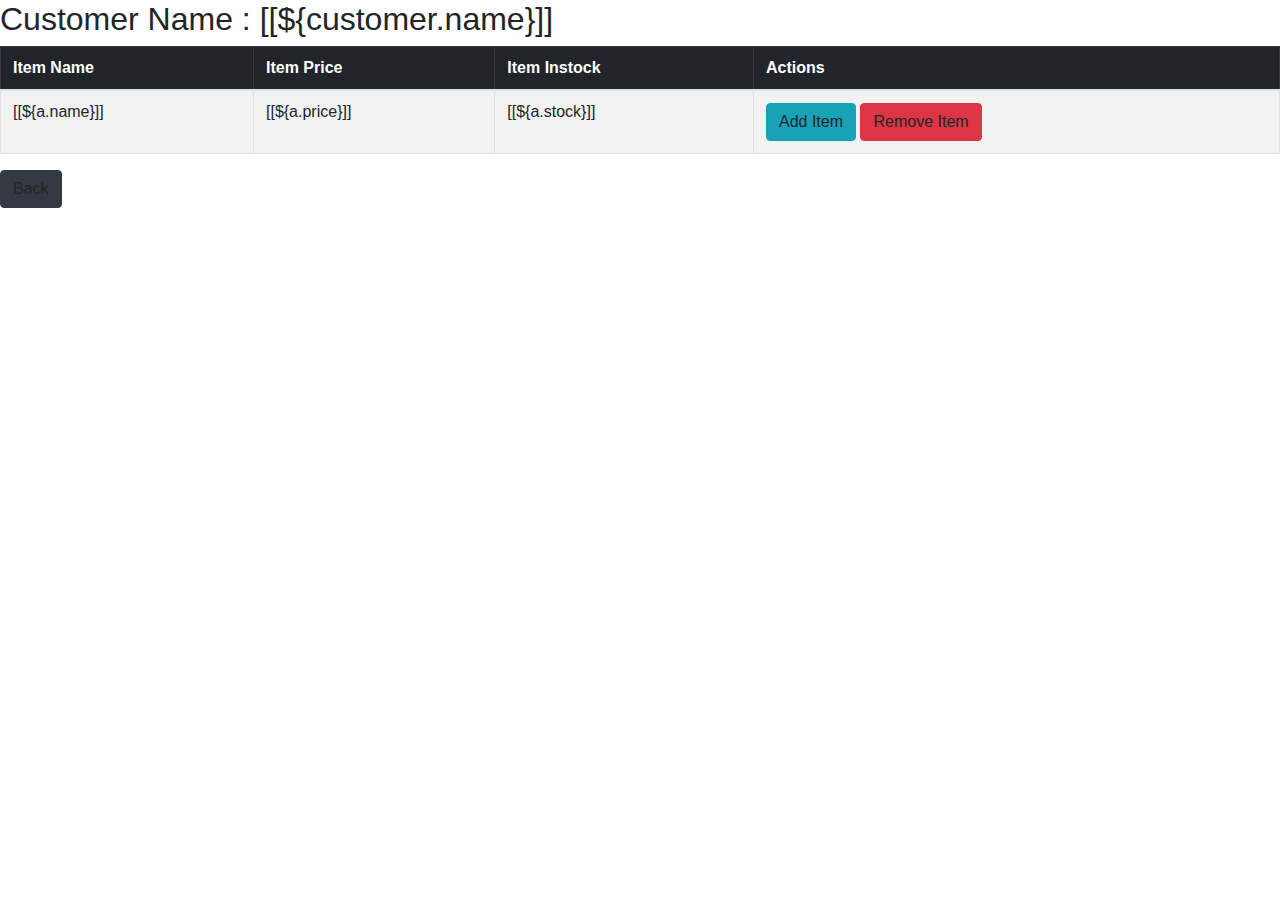
==== src/main/resources/templates/cust_items.html @ f0ff04b4 "My commit" ====
<html xmlns:th="http://www.thymeleaf.org">
<head>
    <title>Home Page</title>

    <link rel="stylesheet" href="https://maxcdn.bootstrapcdn.com/bootstrap/4.0.0/css/bootstrap.min.css" integrity="sha384-Gn5384xqQ1aoWXA+058RXPxPg6fy4IWvTNh0E263XmFcJlSAwiGgFAW/dAiS6JXm" crossorigin="anonymous">
    <link rel="stylesheet" th:href="@{/css/header.css}">
    <link rel="stylesheet" th:href="@{/css/footer.css}">
    <link rel="stylesheet" th:href="@{/css/home.css}">
    <link rel="stylesheet" th:href="@{/css/cust_items.css}">

    <script src="https://code.jquery.com/jquery-3.2.1.slim.min.js" integrity="sha384-KJ3o2DKtIkvYIK3UENzmM7KCkRr/rE9/Qpg6aAZGJwFDMVNA/GpGFF93hXpG5KkN" crossorigin="anonymous"></script>
    <script src="https://cdnjs.cloudflare.com/ajax/libs/popper.js/1.12.9/umd/popper.min.js" integrity="sha384-ApNbgh9B+Y1QKtv3Rn7W3mgPxhU9K/ScQsAP7hUibX39j7fakFPskvXusvfa0b4Q" crossorigin="anonymous"></script>
    <script src="https://maxcdn.bootstrapcdn.com/bootstrap/4.0.0/js/bootstrap.min.js" integrity="sha384-JZR6Spejh4U02d8jOt6vLEHfe/JQGiRRSQQxSfFWpi1MquVdAyjUar5+76PVCmYl" crossorigin="anonymous"></script>
</head>
<body>
<div th:insert="~{header::header}"></div>
<h2 th:inline="text" class="title">Customer Name : [[${customer.name}]]</h2>
<table class="table table-bordered table-striped">

    <thead class="table-dark">
    <tr>
        <th>
            Item Name
        </th>
        <th>
            Item Price
        </th>
        <th>
            Item Instock
        </th>
        <th>
            Actions
        </th>
    </tr>
    </thead>
    <tbody>
    <tr th:each="a:${Items}">
        <td th:iniline="text">[[${a.name}]]</td>
        <td th:iniline="text">[[${a.price}]]</td>
        <td th:iniline="text">[[${a.stock}]]</td>
        <td>
            <a th:href="@{custitemupd(name=${a.name},customer=${customer.name})}" class="btn btn-info">Add Item</a>
            <a th:href="@{custitemdel(name=${a.name},customer=${customer.name})}"class="btn btn-danger">Remove Item</a>
        </td>
    </tr>
    </tbody>
</table>
<a th:href="@{shop(customer=${customer.name})}" class="btn btn-dark back">
    Back
</a>
<div th:insert="~{footer::footer}"></div>
</body>
</html>
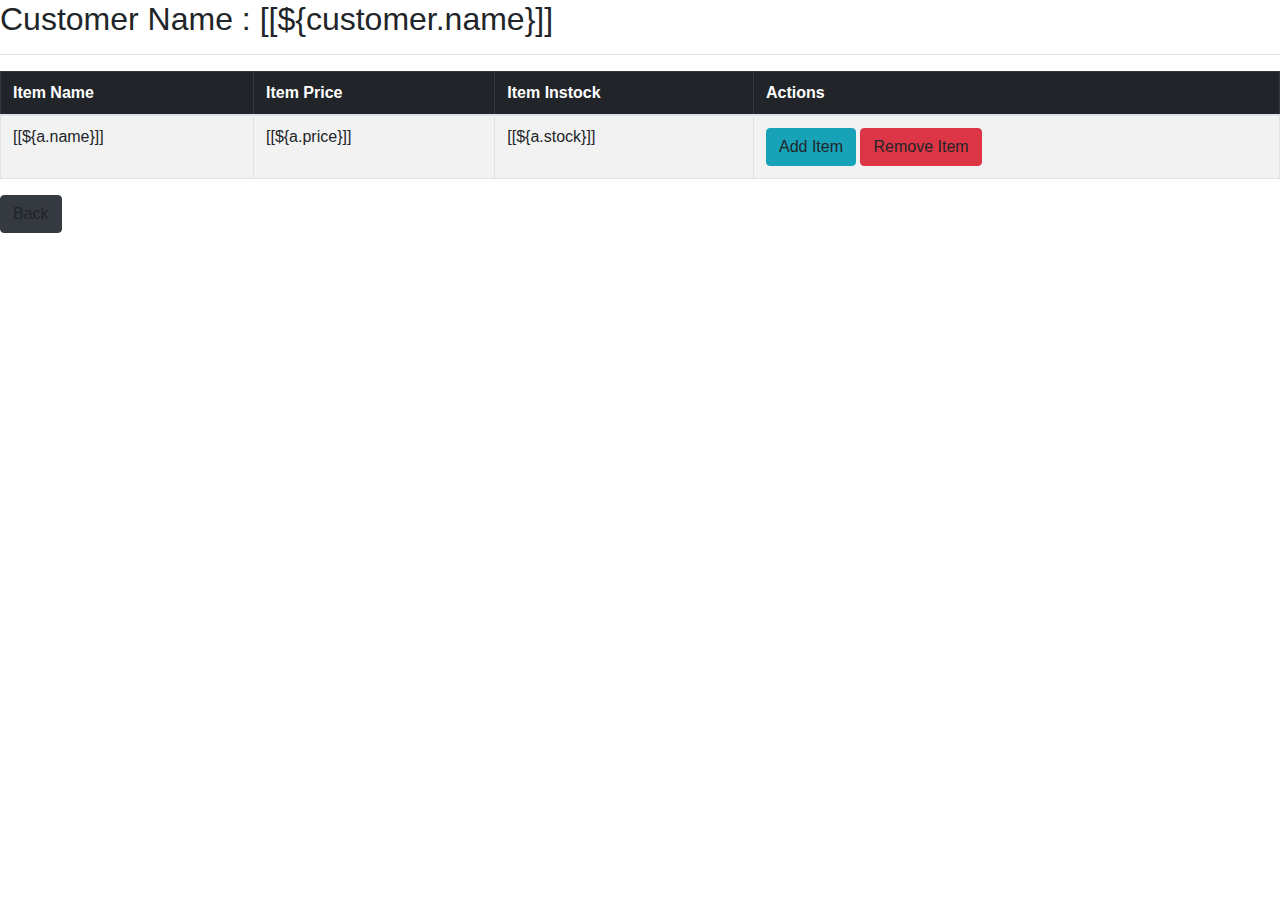
==== commit 36de5f40: "My commit on 25/6/20" ====
--- a/src/main/resources/templates/cust_items.html
+++ b/src/main/resources/templates/cust_items.html
@@ -15,6 +15,7 @@
 <body>
 <div th:insert="~{header::header}"></div>
 <h2 th:inline="text" class="title">Customer Name : [[${customer.name}]]</h2>
+<hr class="rule">
 <table class="table table-bordered table-striped">
 
     <thead class="table-dark">
